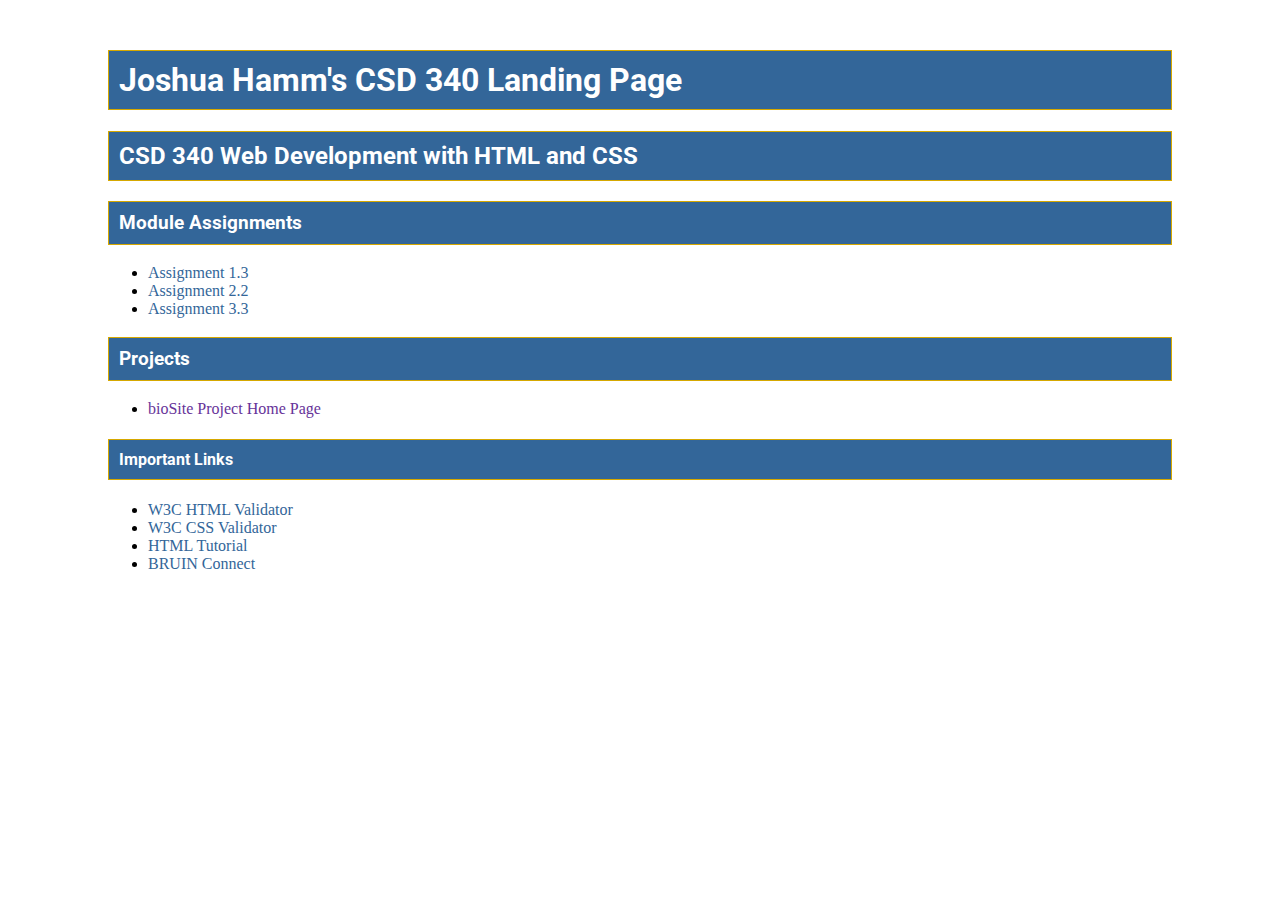
==== index.html @ 6a1c5990 "mod 3" ====
<!DOCTYPE html>
<html lang="en">
<head>
    <meta charset="UTF-8">
    <meta name="viewport" content="width=device-width, initial-scale=1.0">
    <meta name="author" content="Joshua Hamm">
    <meta name="description" content="CSD 340 Landing Page">
    <meta name="keywords" content="HTML, CSS, development, CSD 340">
    <link rel="stylesheet" href="site.css">
    <title>Joshua Hamm's CSD 340 Landing Page</title>
</head>
<body>
    <div id="container">
        <h1>Joshua Hamm's CSD 340 Landing Page</h1>
        <h2>CSD 340 Web Development with HTML and CSS</h2>
        
        <h3>Module Assignments</h3>
        <ul>
            <li><a href="module-1/assignment-1.3">Assignment 1.3</a></li>
            <li><a href="module-2/Hamm_mod2.2.html">Assignment 2.2</a></li>
            <li><a href="module-3/mod3assignment">Assignment 3.3</a></li>
        </ul>
        
        <h3>Projects</h3>
        <ul>
            <li><a href="">bioSite Project Home Page</a></li>
        </ul>
        
        <h4>Important Links</h4>
        <ul>
            <li><a href="https://validator.w3.org/">W3C HTML Validator</a></li>
            <li><a href="http://jigsaw.w3.org/css-validator/">W3C CSS Validator</a></li>
            <li><a href="https://www.w3schools.com/html/">HTML Tutorial</a></li>
            <li><a href="https://bruinconnect.bellevue.edu/">BRUIN Connect</a></li>
        </ul>
    </div>
</body>
</html>
---- site.css ----
@import url('https://fonts.googleapis.com/css2?family=Roboto&display=swap');

#container {
    margin-top: 50px;
    margin-left: 100px;
    margin-right: 100px;
}

h1, h2, h3, h4 {
    background-color: #336699;
    color: #ffffff;
    border: 1px solid #D6A800;
    padding: 10px;
    font-family: 'Roboto', sans-serif; /* Replace 'Roboto' with the chosen Google font */
}

a {
    color: #336699;
    text-decoration: none;
}

a:hover {
    color: #99ccff;
}

a:visited {
    color: #663399;
}
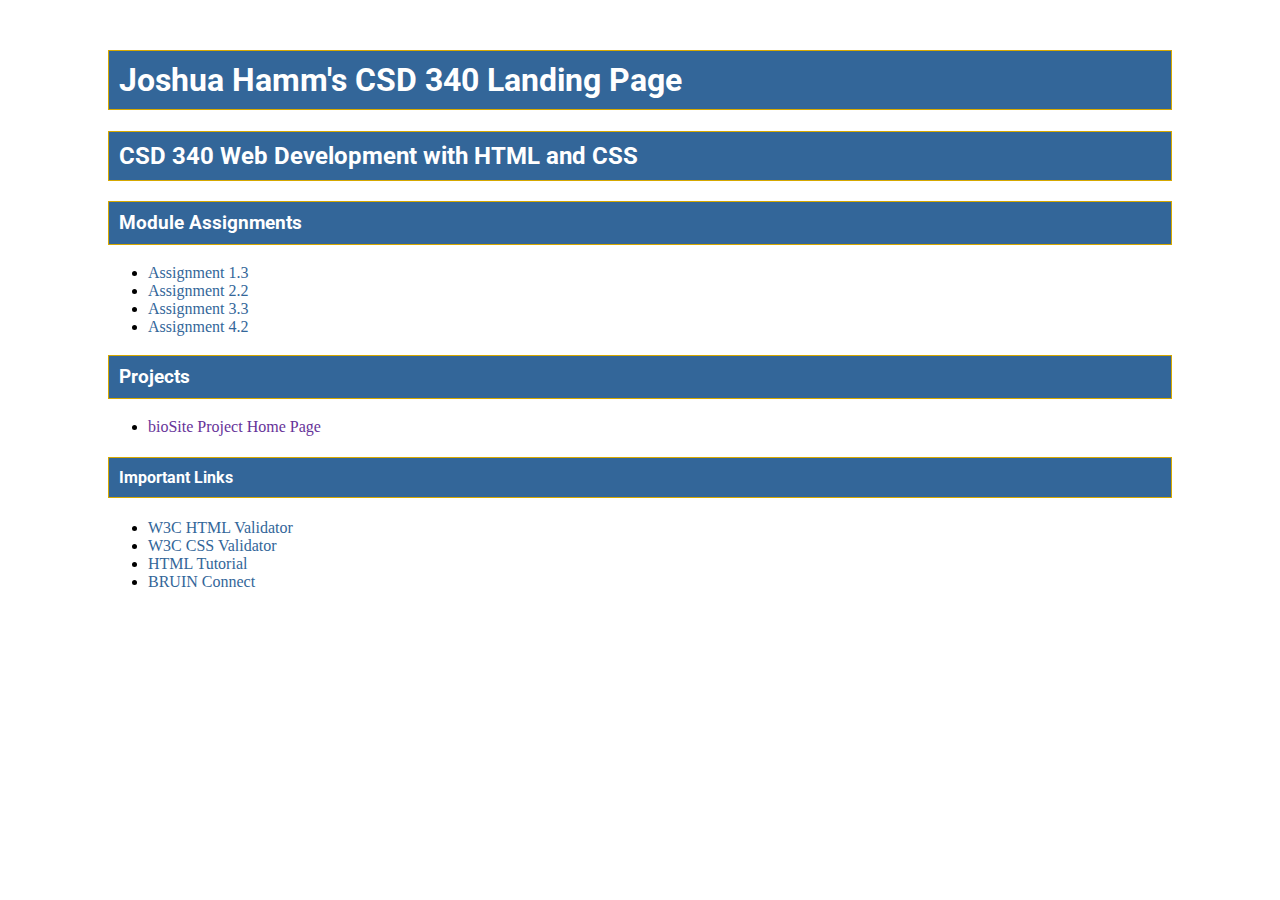
==== commit f62af503: "mod 4" ====
--- a/index.html
+++ b/index.html
@@ -19,6 +19,7 @@
             <li><a href="module-1/assignment-1.3">Assignment 1.3</a></li>
             <li><a href="module-2/Hamm_mod2.2.html">Assignment 2.2</a></li>
             <li><a href="module-3/mod3assignment">Assignment 3.3</a></li>
+            <li><a href="module-4/Hamm_Mod4_2.html">Assignment 4.2</a></li>
         </ul>
         
         <h3>Projects</h3>
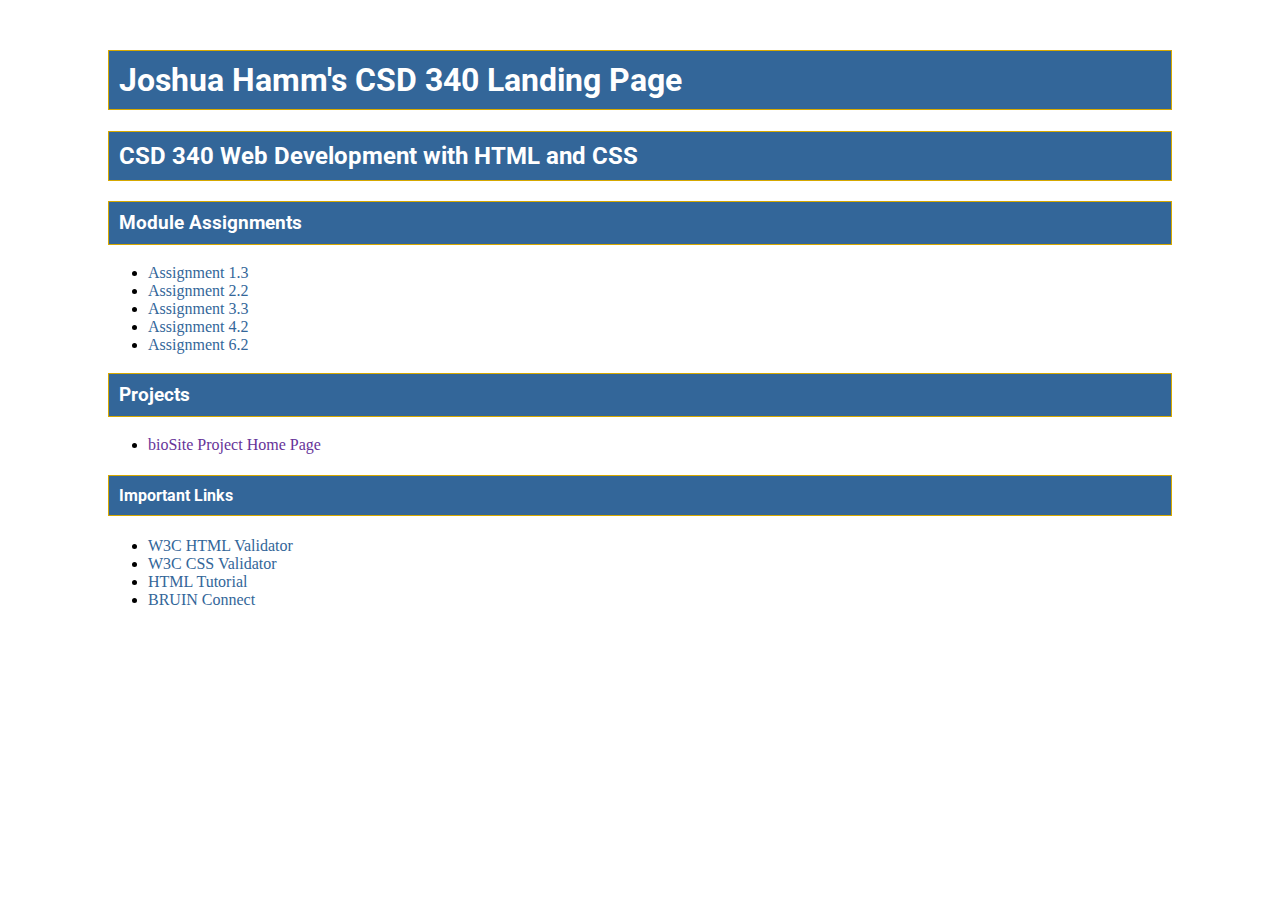
==== commit b48188e9: "Mod 6" ====
--- a/index.html
+++ b/index.html
@@ -20,6 +20,7 @@
             <li><a href="module-2/Hamm_mod2.2.html">Assignment 2.2</a></li>
             <li><a href="module-3/mod3assignment">Assignment 3.3</a></li>
             <li><a href="module-4/Hamm_Mod4_2.html">Assignment 4.2</a></li>
+            <li><a href="module-6/Hamm_Mod6.html">Assignment 6.2</a></li>
         </ul>
         
         <h3>Projects</h3>
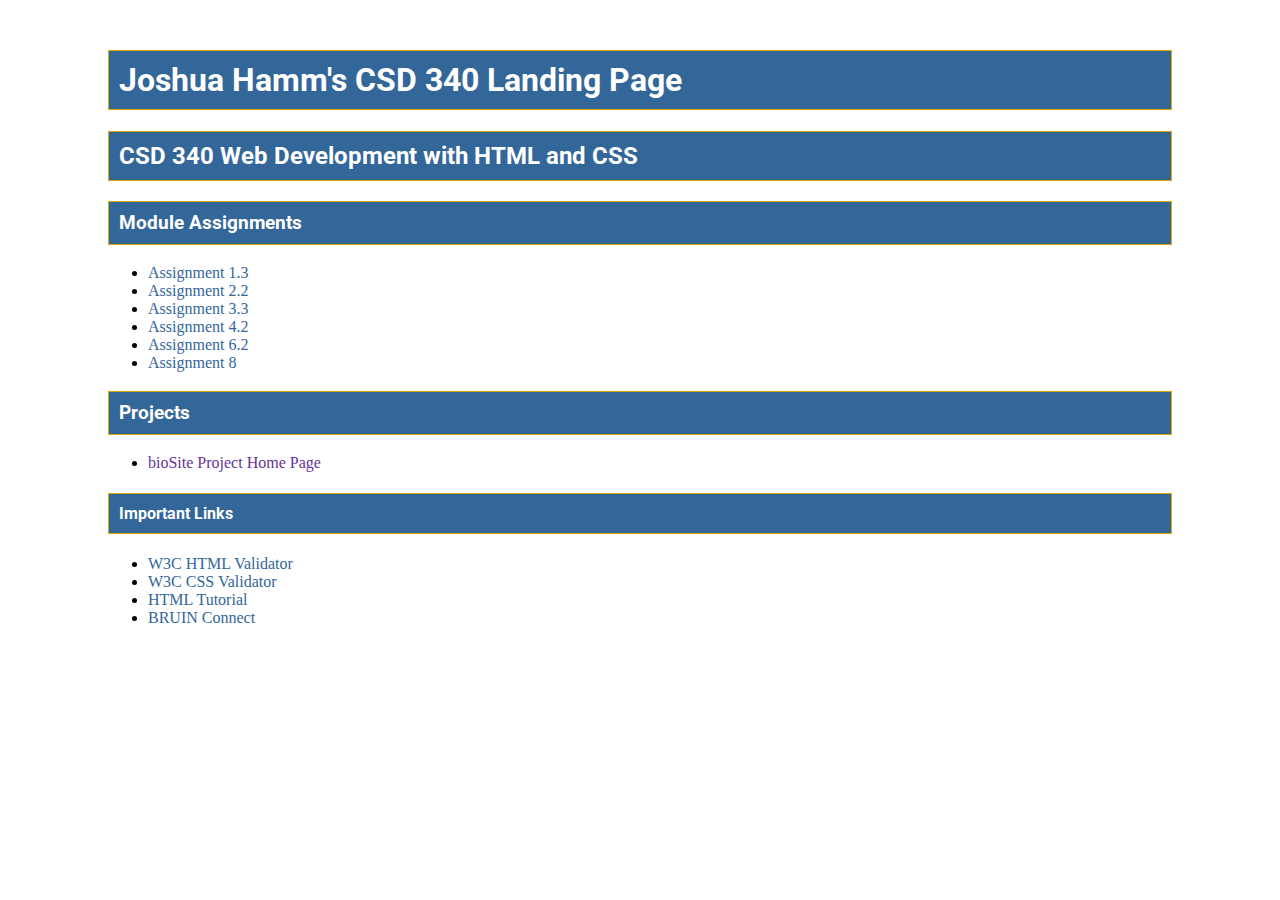
==== commit 90a0e1a2: "update inded mod 8" ====
--- a/index.html
+++ b/index.html
@@ -21,6 +21,7 @@
             <li><a href="module-3/mod3assignment">Assignment 3.3</a></li>
             <li><a href="module-4/Hamm_Mod4_2.html">Assignment 4.2</a></li>
             <li><a href="module-6/Hamm_Mod6.html">Assignment 6.2</a></li>
+            <li><a href="module-8/Hamm_Mod8.html">Assignment 8</a></li>
         </ul>
         
         <h3>Projects</h3>
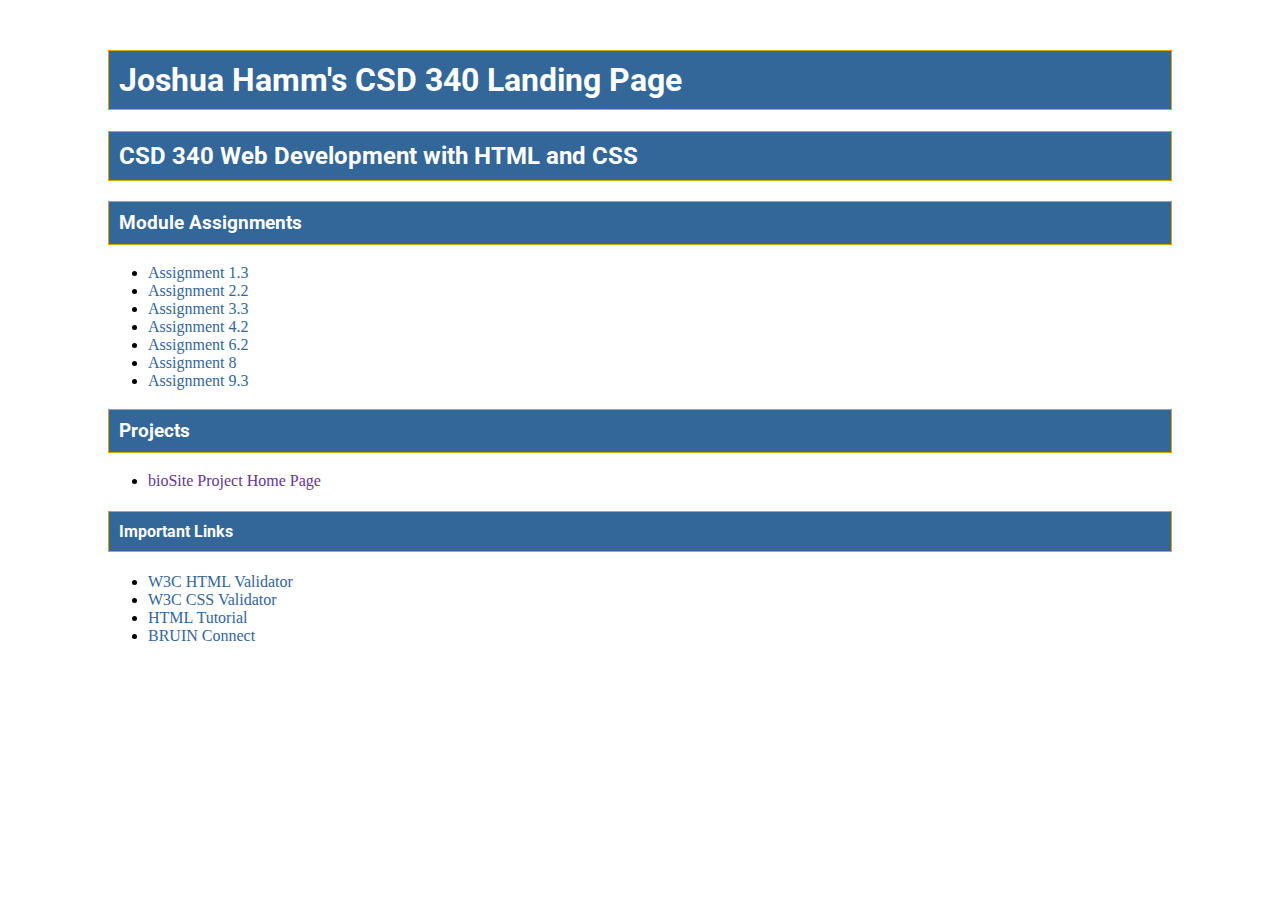
==== commit adec016a: "update index" ====
--- a/index.html
+++ b/index.html
@@ -1,41 +1,42 @@
-<!DOCTYPE html>
-<html lang="en">
-<head>
-    <meta charset="UTF-8">
-    <meta name="viewport" content="width=device-width, initial-scale=1.0">
-    <meta name="author" content="Joshua Hamm">
-    <meta name="description" content="CSD 340 Landing Page">
-    <meta name="keywords" content="HTML, CSS, development, CSD 340">
-    <link rel="stylesheet" href="site.css">
-    <title>Joshua Hamm's CSD 340 Landing Page</title>
-</head>
-<body>
-    <div id="container">
-        <h1>Joshua Hamm's CSD 340 Landing Page</h1>
-        <h2>CSD 340 Web Development with HTML and CSS</h2>
-        
-        <h3>Module Assignments</h3>
-        <ul>
-            <li><a href="module-1/assignment-1.3">Assignment 1.3</a></li>
-            <li><a href="module-2/Hamm_mod2.2.html">Assignment 2.2</a></li>
-            <li><a href="module-3/mod3assignment">Assignment 3.3</a></li>
-            <li><a href="module-4/Hamm_Mod4_2.html">Assignment 4.2</a></li>
-            <li><a href="module-6/Hamm_Mod6.html">Assignment 6.2</a></li>
-            <li><a href="module-8/Hamm_Mod8.html">Assignment 8</a></li>
-        </ul>
-        
-        <h3>Projects</h3>
-        <ul>
-            <li><a href="">bioSite Project Home Page</a></li>
-        </ul>
-        
-        <h4>Important Links</h4>
-        <ul>
-            <li><a href="https://validator.w3.org/">W3C HTML Validator</a></li>
-            <li><a href="http://jigsaw.w3.org/css-validator/">W3C CSS Validator</a></li>
-            <li><a href="https://www.w3schools.com/html/">HTML Tutorial</a></li>
-            <li><a href="https://bruinconnect.bellevue.edu/">BRUIN Connect</a></li>
-        </ul>
-    </div>
-</body>
-</html>
+<!DOCTYPE html>
+<html lang="en">
+<head>
+    <meta charset="UTF-8">
+    <meta name="viewport" content="width=device-width, initial-scale=1.0">
+    <meta name="author" content="Joshua Hamm">
+    <meta name="description" content="CSD 340 Landing Page">
+    <meta name="keywords" content="HTML, CSS, development, CSD 340">
+    <link rel="stylesheet" href="site.css">
+    <title>Joshua Hamm's CSD 340 Landing Page</title>
+</head>
+<body>
+    <div id="container">
+        <h1>Joshua Hamm's CSD 340 Landing Page</h1>
+        <h2>CSD 340 Web Development with HTML and CSS</h2>
+        
+        <h3>Module Assignments</h3>
+        <ul>
+            <li><a href="module-1/assignment-1.3">Assignment 1.3</a></li>
+            <li><a href="module-2/Hamm_mod2.2.html">Assignment 2.2</a></li>
+            <li><a href="module-3/mod3assignment">Assignment 3.3</a></li>
+            <li><a href="module-4/Hamm_Mod4_2.html">Assignment 4.2</a></li>
+            <li><a href="module-6/Hamm_Mod6.html">Assignment 6.2</a></li>
+            <li><a href="module-8/Hamm_Mod8.html">Assignment 8</a></li>
+            <li><a href="module-9/Hamm_Mod9_3.html">Assignment 9.3</a></li>
+        </ul>
+        
+        <h3>Projects</h3>
+        <ul>
+            <li><a href="">bioSite Project Home Page</a></li>
+        </ul>
+        
+        <h4>Important Links</h4>
+        <ul>
+            <li><a href="https://validator.w3.org/">W3C HTML Validator</a></li>
+            <li><a href="http://jigsaw.w3.org/css-validator/">W3C CSS Validator</a></li>
+            <li><a href="https://www.w3schools.com/html/">HTML Tutorial</a></li>
+            <li><a href="https://bruinconnect.bellevue.edu/">BRUIN Connect</a></li>
+        </ul>
+    </div>
+</body>
+</html>
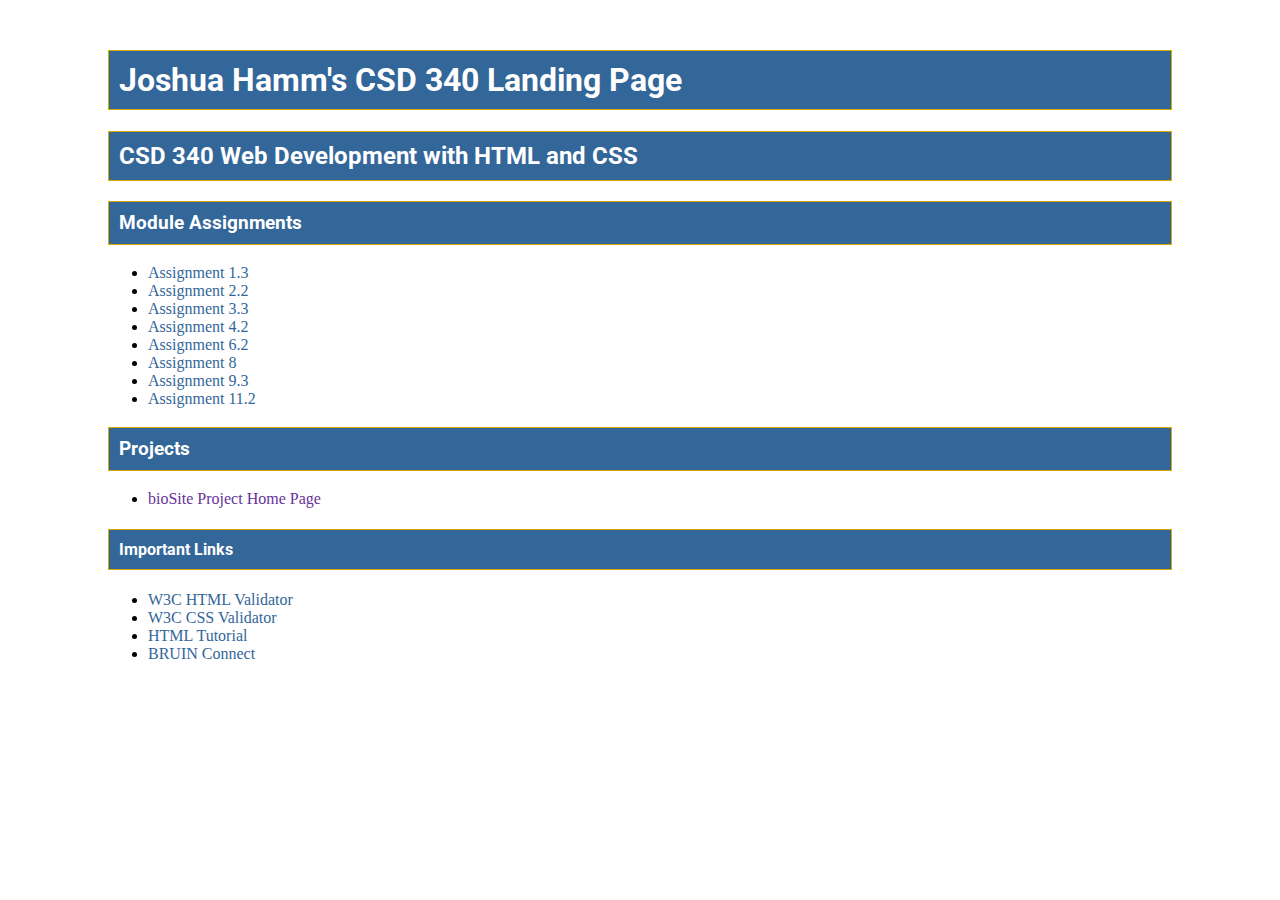
==== commit 3ee62d41: "mod11" ====
--- a/index.html
+++ b/index.html
@@ -23,6 +23,7 @@
             <li><a href="module-6/Hamm_Mod6.html">Assignment 6.2</a></li>
             <li><a href="module-8/Hamm_Mod8.html">Assignment 8</a></li>
             <li><a href="module-9/Hamm_Mod9_3.html">Assignment 9.3</a></li>
+            <li><a href="module-11/Hamm_Mod11_2.html">Assignment 11.2</a></li>
         </ul>
         
         <h3>Projects</h3>
